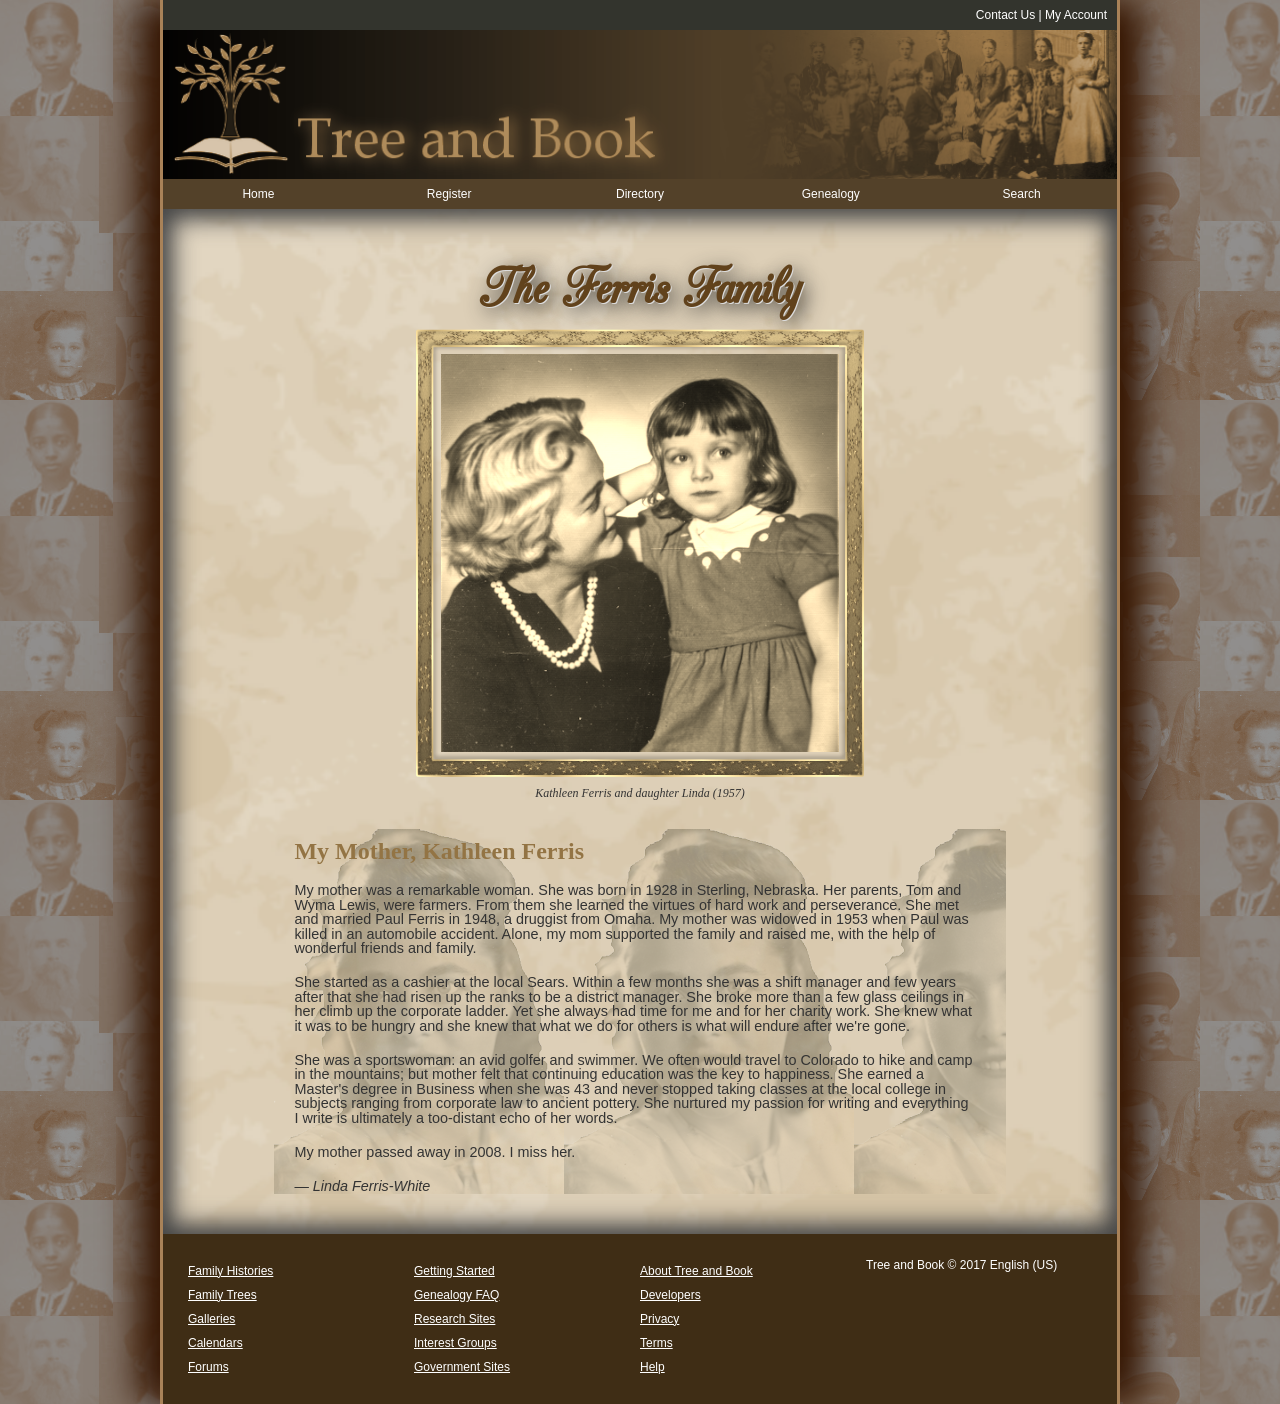
==== index.html @ 876c42bb "first commit/on step 14" ====
<!DOCTYPE html>
<html>
<head>
   <!--
    New Perspectives on HTML5 and CSS3, 7th Edition
    Tutorial 4
    Review Assignment
    
    Home Page of the Ferris Family Page at Tree and Book
    Author: Gordon Barks
    Date:   9/24/26

    Filename: tb_ferris.html
   -->
   
   <meta charset="utf-8" />
   <title>Tree and Book: The Ferris Family</title>
   <link href="./css/tb_base.css" rel="stylesheet" />
   <link href="./css/tb_styles3.css" rel="stylesheet" />
   <link href="./css/tb_visual3.css" rel="stylesheet" />
</head>

<body>
   <header>
      <nav id="topLinks"> <a href="#">Contact Us</a> | <a href="#">My Account</a> </nav>
      <img src="./png/tb_logo2.png" alt="Tree and Book" />
      <nav class="horizontal" id="mainLinks">
         <ul>
            <li><a href="#">Home</a></li>
            <li><a href="#">Register</a></li>
            <li><a href="#">Directory</a></li>
            <li><a href="#">Genealogy</a></li>
            <li><a href="#">Search</a></li>
         </ul>
      </nav>
   </header>
   <main>
      <header>
         <h1>The Ferris Family</h1>
         <figure>
            <img src="./png/tb_ferris.png" alt="Ferris Famiy" usemap="portrait_map" />
            <figcaption>Kathleen Ferris and daughter Linda (1957)</figcaption>
         </figure>
          <map name="family_map">
            <area shape="rect" coords="10, 50, 192, 223" href="./html/tb_kathleen.html" alt="Kathleen Ferris" />
            <area shape="circle" coords="264, 108, 80" href="./html/tb_linda.html" alt="Linda Ferris-White" />
            </map>
      </header>
      
      <article>
         <h1>My Mother, Kathleen Ferris</h1>
         <p>My mother was a remarkable woman. She was born in 1928 in Sterling, Nebraska. Her parents,
            Tom and Wyma Lewis, were farmers. From them she learned the virtues of hard work and
            perseverance. She met and married
            Paul Ferris in 1948, a druggist from Omaha. My mother was widowed in
            1953 when  Paul was killed in an automobile accident. Alone, my mom supported the family
            and raised me, with the help of wonderful friends and family.</p>
         <p>She started as a cashier at the local Sears. Within a few months she was 
            a shift manager and few years after that she had risen up the ranks to be a district manager.
            She broke more than a few glass ceilings in her climb up the corporate ladder. Yet she
            always had time for me and for her charity work. She knew what it was to be hungry and
            she knew that what we do for others is what will endure after we're gone.</p>
         <p>She was a sportswoman: an avid golfer and swimmer. We often would travel to
            Colorado to hike and camp in the mountains; but mother felt that continuing education was the
            key to happiness. She earned a Master's degree in Business when she was 43 and never 
            stopped taking classes at the local college in subjects ranging from
            corporate law to ancient pottery. She nurtured my passion for writing and everything 
            I write is ultimately a too-distant echo of her words.</p>
         <p>My mother passed away in 2008. I miss her.</p>
         <p><cite>&mdash; Linda Ferris-White</cite></p>
      </article>
   </main>
   <footer>
      <nav class="vertical">
         <ul>
            <li><a href="#">Family Histories</a></li>
            <li><a href="#">Family Trees</a></li>
            <li><a href="#">Galleries</a></li>
            <li><a href="#">Calendars</a></li>
            <li><a href="#">Forums</a></li>
         </ul>
      </nav>
      <nav class="vertical">
         <ul>
            <li><a href="#">Getting Started</a></li>
            <li><a href="#">Genealogy FAQ</a></li>
            <li><a href="#">Research Sites</a></li>
            <li><a href="#">Interest Groups</a></li>
            <li><a href="#">Government Sites</a></li>
         </ul>
      </nav>
      <nav class="vertical">
         <ul>
            <li><a href="#">About Tree and Book</a></li>
            <li><a href="#">Developers</a></li>
            <li><a href="#">Privacy</a></li>
            <li><a href="#">Terms</a></li>
            <li><a href="#">Help</a></li>
         </ul>
      </nav>
      <section>Tree and Book &copy; 2017 English (US)</section>
   </footer>
</body>
</html>
---- css/tb_base.css ----
@charset "utf-8";

/*
   New Perspectives on HTML5 and CSS3, 7th Edition
   Tutorial 4
   Review Assignment
   
   Base Style Sheet for Tree and Book

   
   Filename: tb_base.css

*/

article, aside, figcaption, figure,
footer, header, main, nav, section { 
   display: block;
}

address, article, aside, blockquote, body, cite, 
div, dl, dt, dd, em, figcaption, figure, footer, 
h1, h2, h3, h4, h5, h6, header, html, img, 
li, main, nav, ol, p, section, span, ul {
   margin: 0;
   padding: 0;
   border: 0;
   font-size: 100%;
   vertical-align: baseline;
   background: transparent;
   -webkit-box-sizing: border-box;
   -moz-box-sizing: border-box;
   box-sizing: border-box;  
}

nav ul {
   list-style: none;
   list-style-image: none;
}

nav a {
   text-decoration: none;
}

body {
   line-height: 1;
}
---- css/tb_styles3.css ----
@charset "utf-8";

@font-face {
	font-family: Champagne;
	src: url(../text/cac_champagne.woff) format('woff'),
	     url(../text/cac_champagne.ttf) format('ttf');
}

/*
   New Perspectives on HTML5 and CSS3, 7th Edition
   Tutorial 4
   Review Assignment
   
   Layout and Typographical Style Sheet for Tree and Book Family Home Page
   
   Filename: tb_designs.css

*/

/* HTML Styles */

html {  
   color: rgb(51, 51, 51);
   font-size: 12px;
}


/* Page Body Styles */

body {
   background-color: rgb(211, 211, 211);
   font-family: Verdana, Geneva, Arial, sans-serif; 	
   margin-left: auto;
   margin-right: auto;
   width: 960px;
}


/* Body Header Styles */

body > header > img {
	display: block;
	width: 100%;
}

body > header > nav#topLinks {
	background-color: rgb(51, 52, 45);
	color: white;
	line-height: 1.7em;
	text-align: right;
	padding: 5px 10px 5px 0px;
}

nav#topLinks a:link, nav#topLinks a:visited {
	color: white;
}

nav#topLinks a:hover, nav#topLinks a:active {
	color: rgb(248, 237, 212);
}

nav#mainLinks ul li {
	background-color: rgb(83, 65, 41);	
	display: block;
	float: left;
	text-align: center;
	width: 20%;	
}

nav#mainLinks ul li a {
	color: white;	
	display: block;
	height: 2.5em;	
	text-align: center;
	line-height: 2.5em;	
}

nav#mainLinks a:link, nav#mainLinks a:visited {
	color: white;
}

nav#mainLinks a:hover, nav#mainLinks a:active {
	background-color: rgb(51, 51, 45);
}


/* Main Styles */
main {
   background-color: white;	
   clear: both;			   
   padding: 30px 20px 10px 20px;
  
}

main header {
	margin: 20px auto;	
	width: 70%;
}

main header h1 {
	color: rgb(97, 66, 28);	
	font-family: Champagne, cursive;
	font-size: 5em;
	text-align: center;
}



/* Article Styles */

article { 	
	margin: 10px auto 30px;
	width: 80%;	
}

article h1 {
	color: rgb(147, 116, 68);
	font-family: Baskerville, "Palatino Linotype", Palatino, 
	             "Century Schoolbook", "Times New Roman", serif;
	font-size: 2em;
	margin: 20px;
	padding-top: 10px;
}
	
article p {
	font-size: 1.2em;
	margin: 20px 30px 20px 20px;
}

/* Footer Styles */

footer {
	background-color: rgb(63, 45, 21);	
	color: white;	
	display: block;
	padding: 25px;
}

body > footer > nav.vertical, body > footer > section {
	float: left;
	width: 25%;	
}

body > footer > nav.vertical > ul {
	line-height: 2em;
}

footer nav a {
	text-decoration: underline;
}

footer a:visited, footer a:link {
	color: white;
}

footer a:hover, footer a:active {
	color: white;
}

footer::after {
   clear: both;   
   content: "";
   display: table;
}
---- css/tb_visual3.css ----
@charset "utf-8";

/*
   New Perspectives on HTML5 and CSS3, 7th Edition
   Tutorial 4
   Review Assignment
   
   Design Style Sheet for Tree and Book Family Home Page
   Author: Gordon Barks
   Date:   09/24/26
   
   Filename: tb_visual3.css

*/

/* HTML Styles */
html {
   background-image: url(../png/tb_back5.png)
}


/* Page Body Styles */
body {
   border-left: 3px solid rgb(169, 130, 88);
   border-right: 3px solid rgb(169, 130, 88);
   box-shadow: rgb(53, 21, 0) 25px 0px 35px,
   rgb(53, 21, 0) -25px 0px 35px;
}


/* Main Styles */
main {
   background: url(../png/tb_back7.png) 100% / cover no-repeat;
   box-shadow: inset rgb(71, 71, 71) -10px -10px 25px,
   inset rgb(71, 71, 71) 10px 10px 25px;
}

main header h1 {
   text-shadow: rgb(221, 221, 221) 1px 1px 0px,
   rgba(41, 41, 41, 0.9) 5px 5px 20px 
}
/* Figure Box Styles */
figure {
   width: 70%;
   margin-top: 10px;
   margin-bottom: 10px;
   margin-right: auto;
   margin-left: auto;
}

figure > img {
   border-width: 25px;
   border-style: solid;
   border-image: url(../png/tb_frame.png) 60 stretch;
   display: block;
   width: 100%;
   -webkit-filter: sepia(0.8);
   filter: sepia(0.8);
}

figcaption {
   font-family: 'Palatino Linotype', Palatino, 'Times New Roman', serif;
   font-style: italic;
   padding-top: 10px;
   padding-bottom: 10px;
   padding-left: 0px;
   padding-right: 0px;
   text-align: center;
}
/* Article Styles */
article {
   background: url(../png/tb_back6.png) 
   
}


/* Footer Styles */
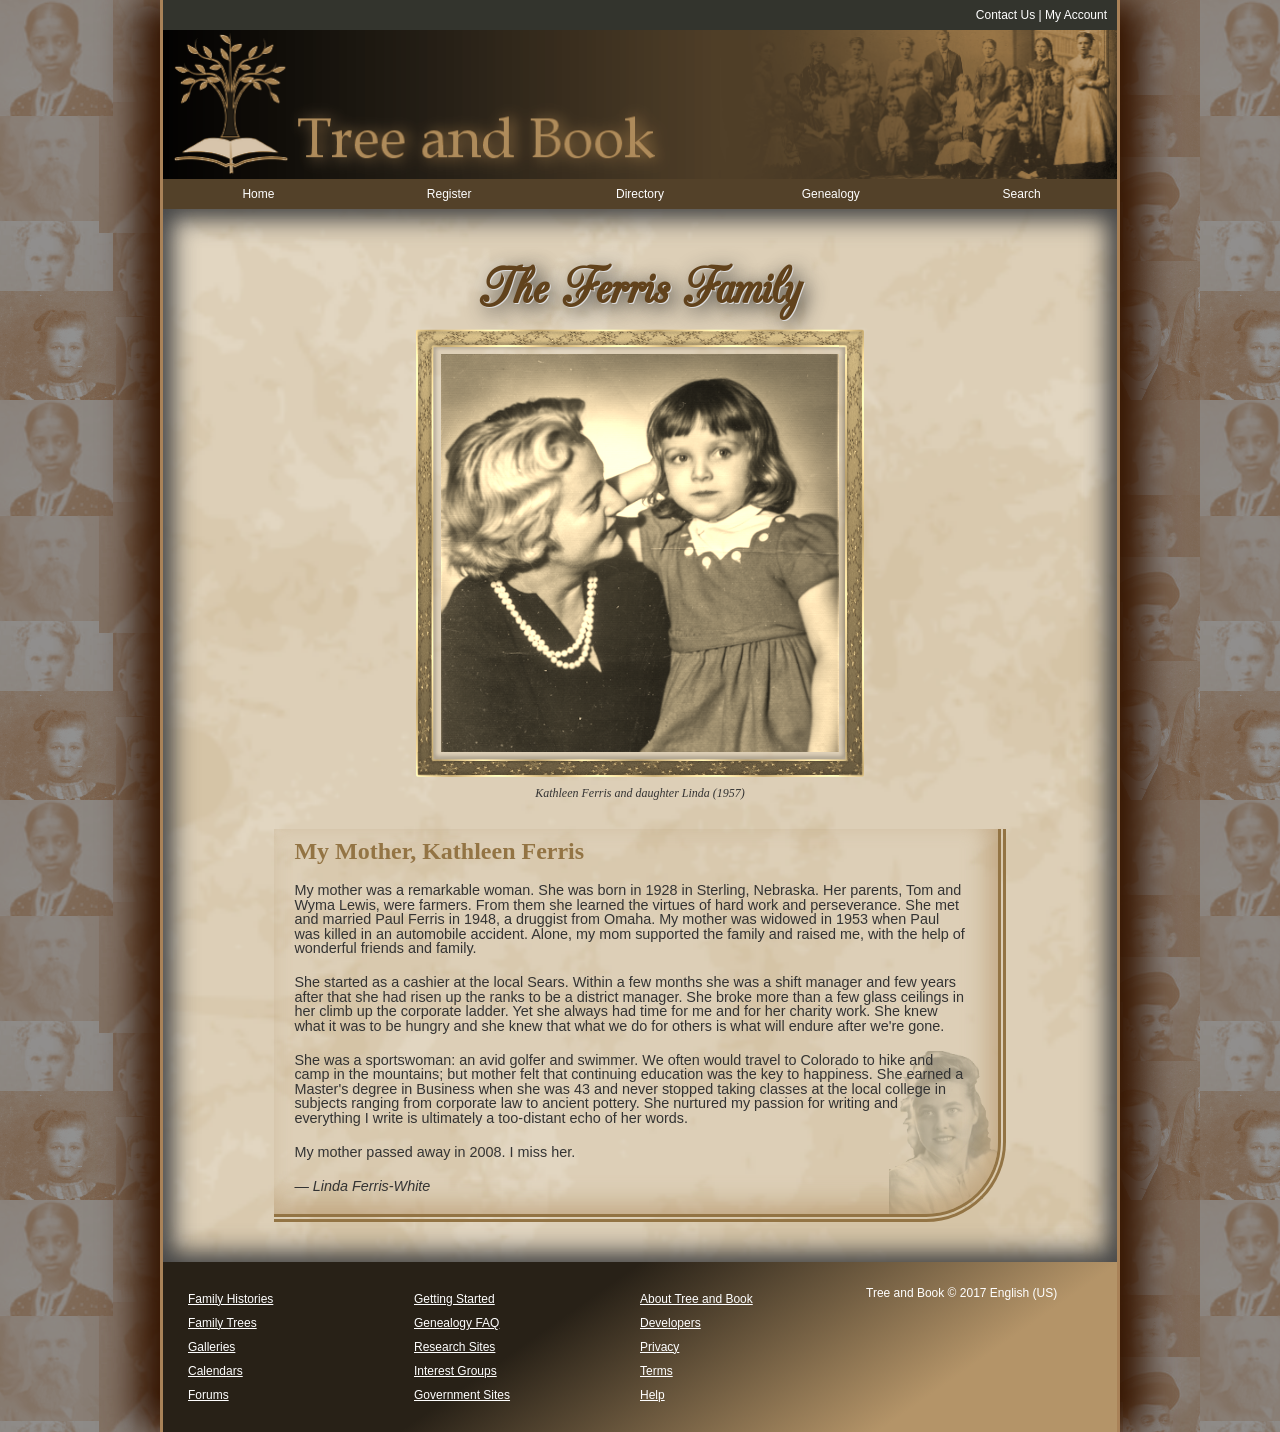
==== commit 3c2dd2df: "on step 17" ====
--- a/index.html
+++ b/index.html
@@ -38,10 +38,10 @@
       <header>
          <h1>The Ferris Family</h1>
          <figure>
-            <img src="./png/tb_ferris.png" alt="Ferris Famiy" usemap="portrait_map" />
+            <img src="./png/tb_ferris.png" alt="Ferris Famiy" usemap="#portrait_map" />
             <figcaption>Kathleen Ferris and daughter Linda (1957)</figcaption>
          </figure>
-          <map name="family_map">
+          <map name="portrait_map">
             <area shape="rect" coords="10, 50, 192, 223" href="./html/tb_kathleen.html" alt="Kathleen Ferris" />
             <area shape="circle" coords="264, 108, 80" href="./html/tb_linda.html" alt="Linda Ferris-White" />
             </map>
--- a/css/tb_visual3.css
+++ b/css/tb_visual3.css
@@ -69,10 +69,16 @@
 }
 /* Article Styles */
 article {
-   background: url(../png/tb_back6.png) 
-   
+   background: url(../png/tb_back6.png) bottom right / 15% no-repeat;
+   border-bottom: 8px double rgb(147, 116, 68);
+   border-right: 8px double rgb(147, 116, 68);
+   border-radius: 0px 0px 80px 0px;
+
+   box-shadow: inset rgba(184, 154, 112, 0.7) -10px -10px 25px;
 }
 
-
 /* Footer Styles */
-
+footer {
+   background: linear-gradient(325deg, rgb(180, 148, 104) 20%,
+   rgb(40, 33, 23) 60%);
+}
